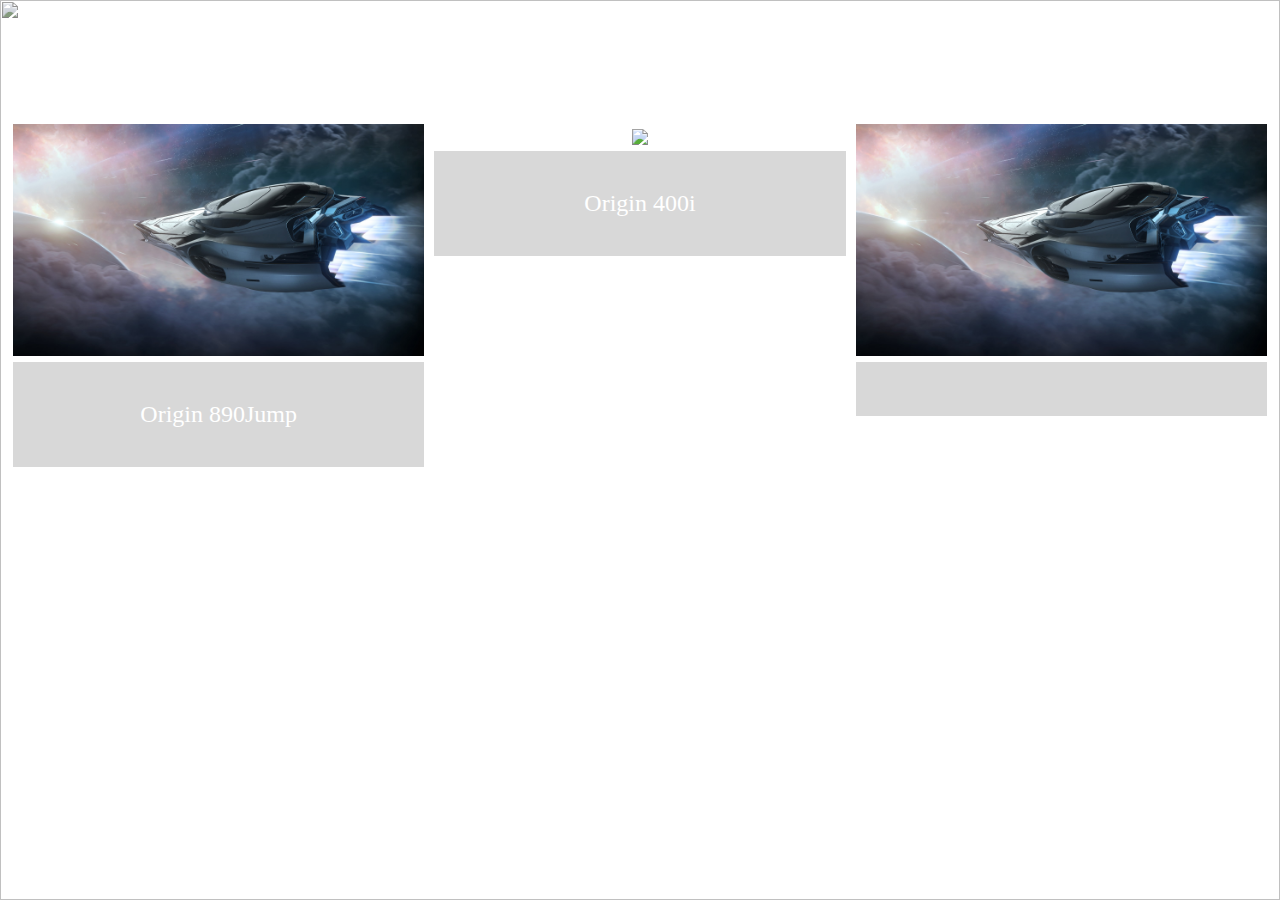
==== index.html @ 58bbb8cb "Project data added" ====
<!doctype html>
<html lang="de">
<head>
  <meta charset="utf-8" />
  <title>Tifflors Blog</title>
  <meta name="description" content="Tifflors Blog" />
  <meta name="author" content="Julian Fromberg" />
  <link rel="stylesheet" href="./css/style.css" />
</head>
<body>
  <img class="background" src="./images/3880742.png">
  <header>
      <h1>Tifflors Schiffsblog</h1>
  </header>
  <div class="pos">
  <div class="gallery">
    <a target="_blank" href="./articles/890J.html">
    <img src="./images/09_890Jump_Space.jpg">
    </a>
    <div class="desc"><p>Origin 890Jump</p></div>
  </div>
  <div class="gallery">
    <a target="_blank" href="./articles/890J.html">
    <img src="./images/400i_cruising_through_Area18_3.15.png">
    </a>
    <div class="desc"><p>Origin 400i</p></div>
  </div>
  <div class="gallery">
    <a target="_blank" href="./articles/890J.html">
    <img src="./images/09_890Jump_Space.jpg">
    </a>
    <div class="desc"><p></p></div>
  </div>
  </div>
</body>
</html>
---- css/style.css ----
body {
  text-align: center;
  font: Monospace;
  font-size: x-large;
  color: white;
}
img.background {
  width: 100%;
  height: 100%;
  position: absolute;
  left: 0px;
  top: 0px;
  z-index: -1;
  filter:grayscale(75%);
}
img.articlebackground {
  width: 100%;
  height: 100%;
  position: absolute;
  left: 0px;
  top: 0px;
  z-index: -1;
}
div.gallery{
  /*border: 1px solid #202020;**/
  width: 600px;
  float: left;
  margin: 5px;
}
div.gallery:hover {
  transition: all 0.3s ease 0s;
  transform: scale(1.12);
}
div.gallery img {
  width: 100%;
  height: auto;
}
div.desc {
  text-align: center;
  padding: 15px;
  background-color: rgba(100, 100, 100, 0.25);
}
div.pos{
  display: flex;
  align-content: center;
  justify-content: center;
}
article{
  background-color: rgba(100, 100, 100, 0.5);
  text-align: center;
  width: 200px;
}
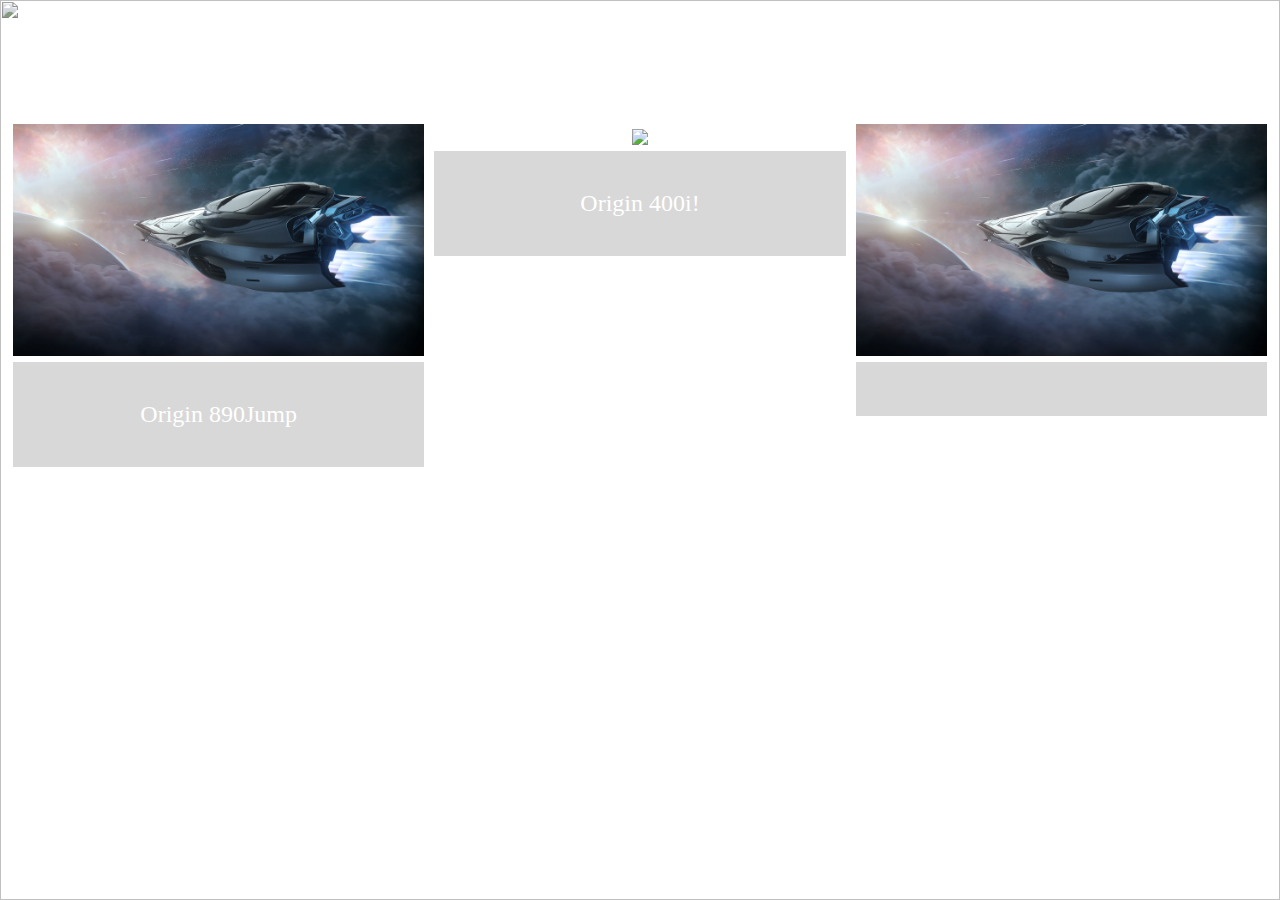
==== commit 5703939e: "test" ====
--- a/index.html
+++ b/index.html
@@ -23,7 +23,7 @@
     <a target="_blank" href="./articles/890J.html">
     <img src="./images/400i_cruising_through_Area18_3.15.png">
     </a>
-    <div class="desc"><p>Origin 400i</p></div>
+    <div class="desc"><p>Origin 400i!</p></div>
   </div>
   <div class="gallery">
     <a target="_blank" href="./articles/890J.html">
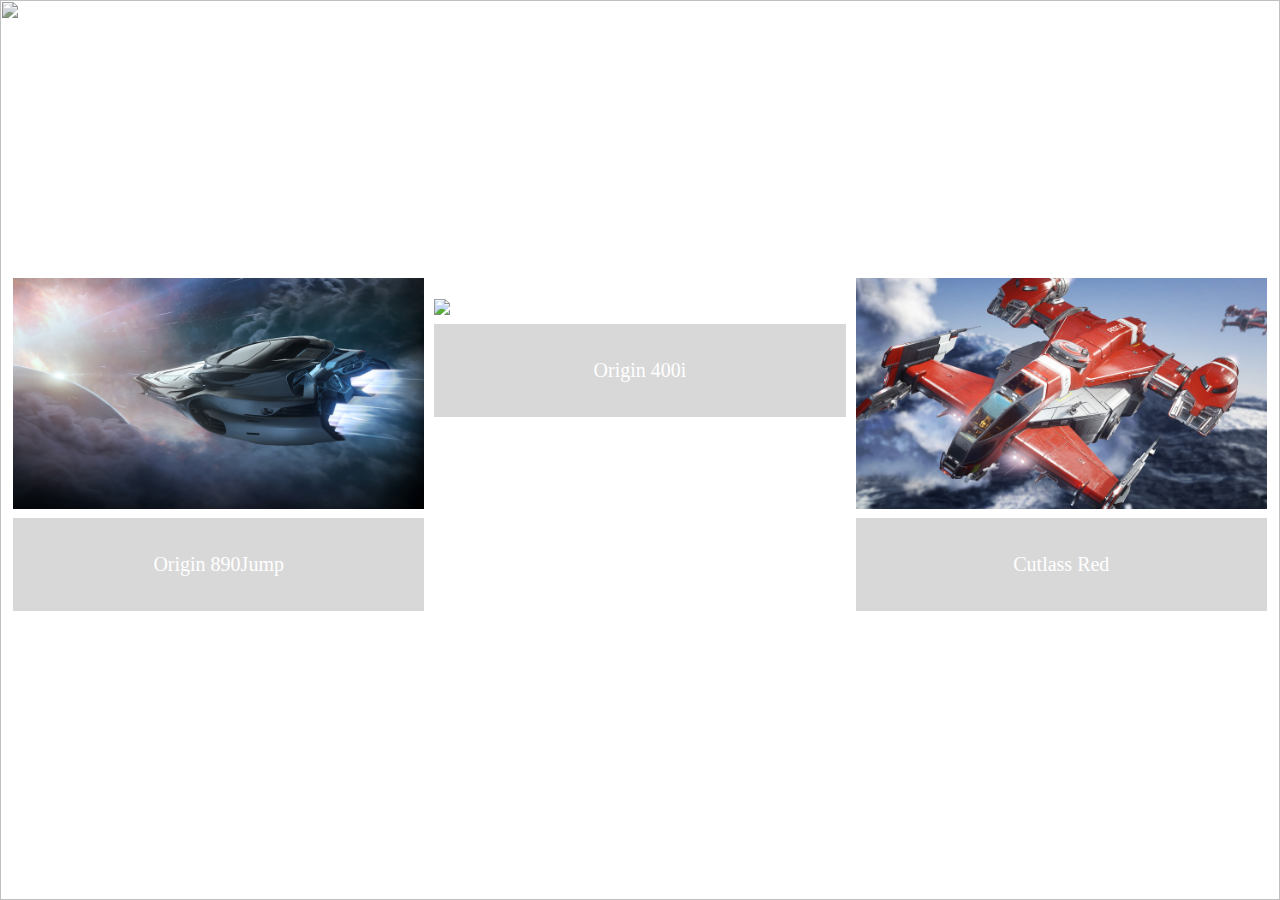
==== commit 3d5072f0: "esa 1 Abschluss" ====
--- a/index.html
+++ b/index.html
@@ -10,7 +10,7 @@
 <body>
   <img class="background" src="./images/3880742.png">
   <header>
-      <h1>Tifflors Schiffsblog</h1>
+    <a href="index.html"><h1>Tifflors Schiffblog</h1></a>
   </header>
   <div class="pos">
   <div class="gallery">
@@ -20,16 +20,16 @@
     <div class="desc"><p>Origin 890Jump</p></div>
   </div>
   <div class="gallery">
-    <a target="_blank" href="./articles/890J.html">
+    <a target="_blank" href="./articles/400i.html">
     <img src="./images/400i_cruising_through_Area18_3.15.png">
     </a>
-    <div class="desc"><p>Origin 400i!</p></div>
+    <div class="desc"><p>Origin 400i</p></div>
   </div>
   <div class="gallery">
-    <a target="_blank" href="./articles/890J.html">
-    <img src="./images/09_890Jump_Space.jpg">
+    <a target="_blank" href="./articles/cutlass-red.html">
+    <img src="./images/star-citizen-cutlass-red_6089588.jpg">
     </a>
-    <div class="desc"><p></p></div>
+    <div class="desc"><p>Cutlass Red</p></div>
   </div>
   </div>
 </body>
--- a/css/style.css
+++ b/css/style.css
@@ -1,8 +1,25 @@
-body {
+body{
+  color: white;
+}
+header{
+  font-family: monospace, serif;
   text-align: center;
-  font: Monospace;
-  font-size: x-large;
+  font-size: 30pt;
+}
+a{
+  font-family: monospace, serif;
+  text-align: center;
+  font-size: 30pt;
   color: white;
+  text-decoration: none;
+}
+a:hover{
+  color: aqua;
+}
+.untertitel{
+  font-family: monospace, serif;
+  text-align: center;
+  font-size: 30pt;
 }
 img.background {
   width: 100%;
@@ -13,16 +30,25 @@
   z-index: -1;
   filter:grayscale(75%);
 }
-img.articlebackground {
-  width: 100%;
-  height: 100%;
-  position: absolute;
-  left: 0px;
-  top: 0px;
-  z-index: -1;
+.background400i{
+  background-image: url(../images/400i_cruising_through_Area18_3.15.png);
+  background-attachment: fixed;
+  background-repeat: no-repeat;
+  background-size: cover;
+}
+.background890J{
+  background-image: url(../images/09_890Jump_Space.jpg);
+  background-attachment: fixed;
+  background-repeat: no-repeat;
+  background-size: cover;
+}
+.backgroundcutlassred{
+  background-image: url(../images/star-citizen-cutlass-red_6089588.jpg);
+  background-attachment: fixed;
+  background-repeat: no-repeat;
+  background-size: cover;
 }
 div.gallery{
-  /*border: 1px solid #202020;**/
   width: 600px;
   float: left;
   margin: 5px;
@@ -39,14 +65,36 @@
   text-align: center;
   padding: 15px;
   background-color: rgba(100, 100, 100, 0.25);
+  font-size: 15pt;
 }
 div.pos{
   display: flex;
+  margin-top: 10%;
   align-content: center;
   justify-content: center;
 }
 article{
-  background-color: rgba(100, 100, 100, 0.5);
-  text-align: center;
-  width: 200px;
+  display: flexbox;
+  margin-left: auto;
+  margin-right: auto;
+  width: 40vw;
+  background-color: rgba(101, 101, 101, 0.7);
+  padding-left: 10px;
+  padding-right: 10px;
+  padding-top: 1px;
+  padding-bottom: 1px;
+  text-align: justify;
+  font-family: monospace, serif;
+  color: white;
+  font-size: 15pt;
+}
+textarea{
+  width: 98.5%;
+  resize: none;
+  padding: 10px 5px;
+  font-size: 13pt;
+  background-color: transparent;
+  border-color: black;
+  color: white;
+  font-family: monospace, serif;
 }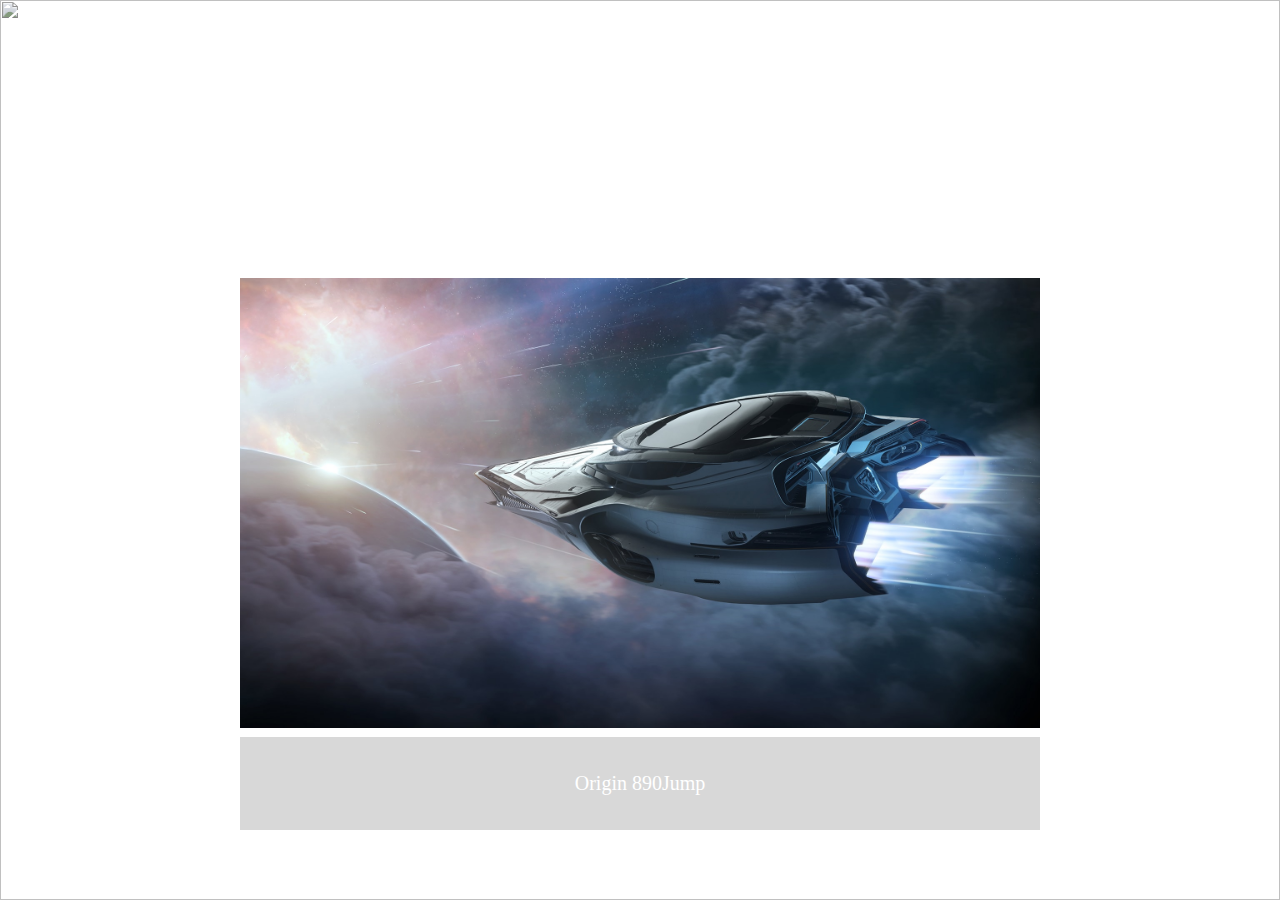
==== commit e173ed15: "esa2" ====
--- a/index.html
+++ b/index.html
@@ -32,5 +32,21 @@
     <div class="desc"><p>Cutlass Red</p></div>
   </div>
   </div>
+  <script>
+    var myIndex = 0;
+    slide();
+    
+    function slide() {
+      var i;
+      var x = document.getElementsByClassName("gallery");
+      for (i = 0; i < x.length; i++) {
+        x[i].style.display = "none";  
+      }
+      myIndex++;
+      if (myIndex > x.length) {myIndex = 1}    
+      x[myIndex-1].style.display = "block";  
+      setTimeout(slide, 2000);
+    }
+    </script>
 </body>
 </html>--- a/css/style.css
+++ b/css/style.css
@@ -49,7 +49,7 @@
   background-size: cover;
 }
 div.gallery{
-  width: 600px;
+  width: 800px;
   float: left;
   margin: 5px;
 }
@@ -97,4 +97,9 @@
   border-color: black;
   color: white;
   font-family: monospace, serif;
+  
+}
+
+.mySlides {
+  display:none
 }